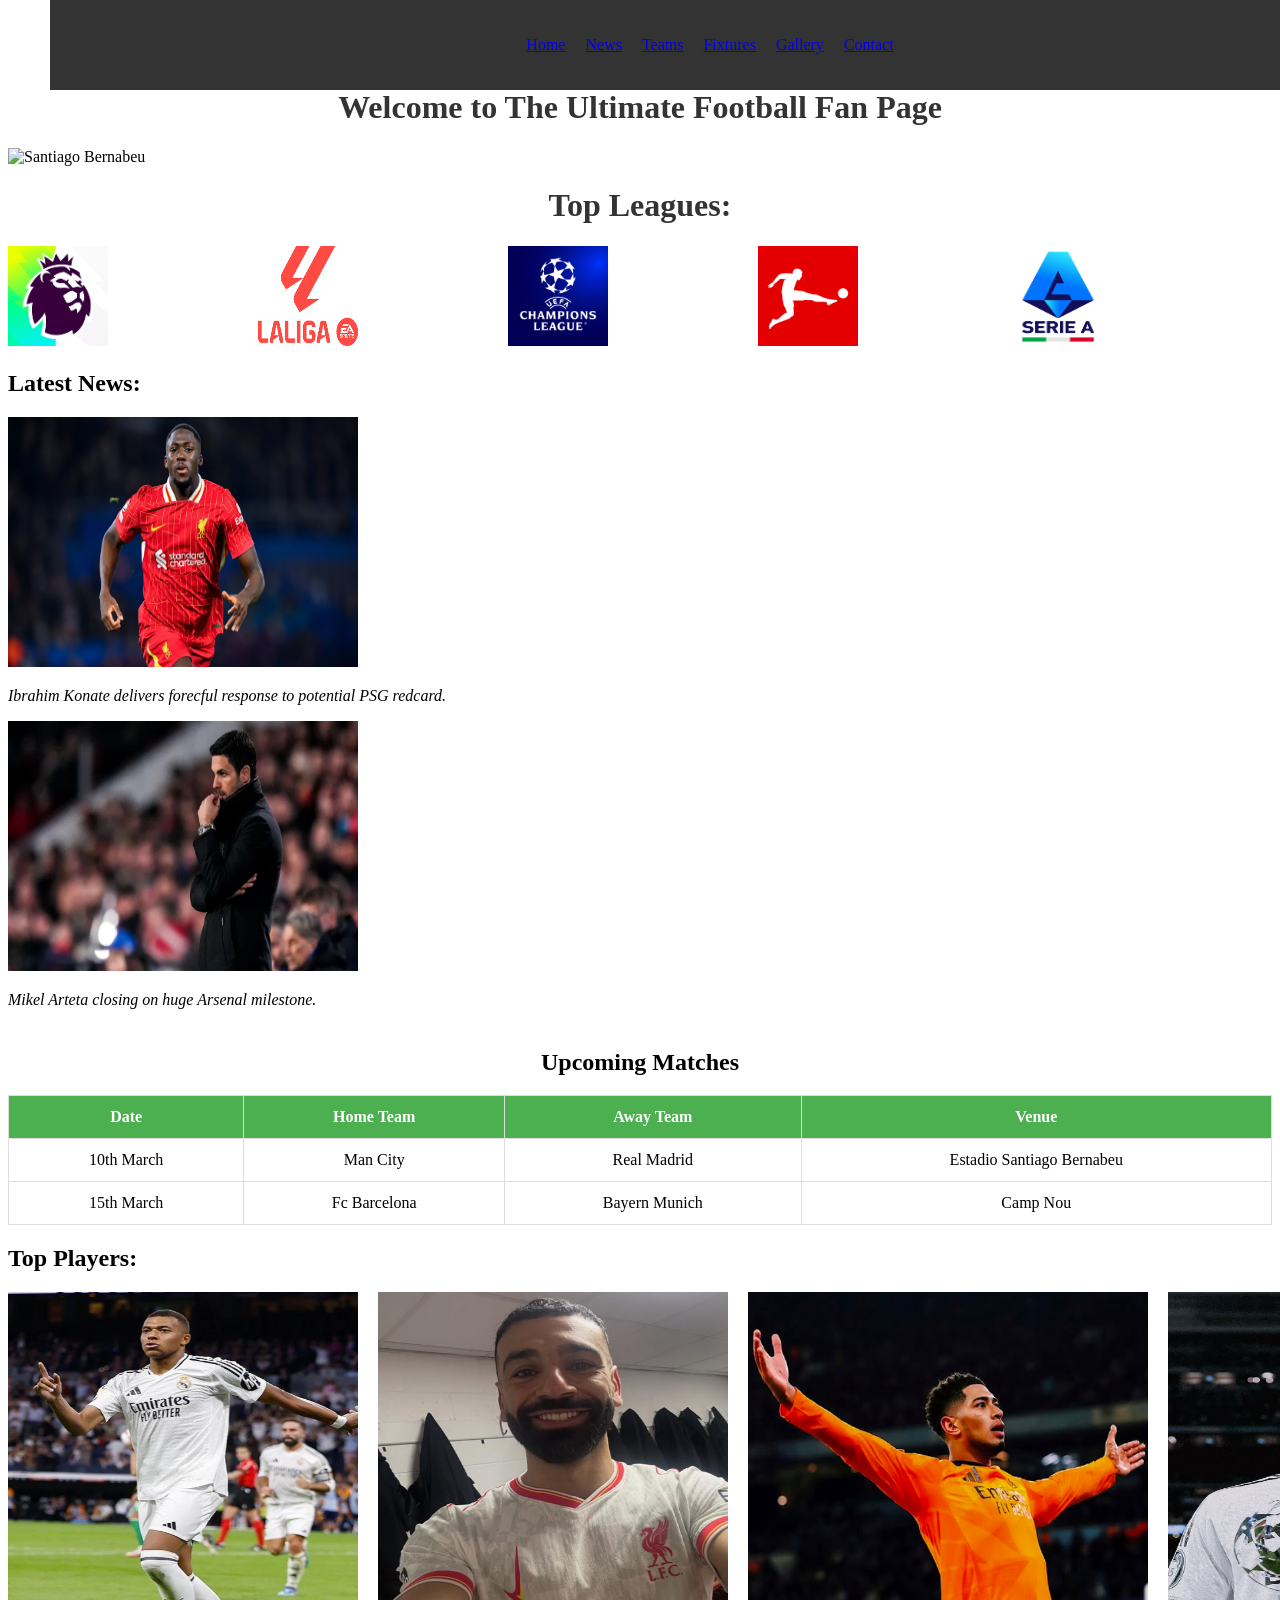
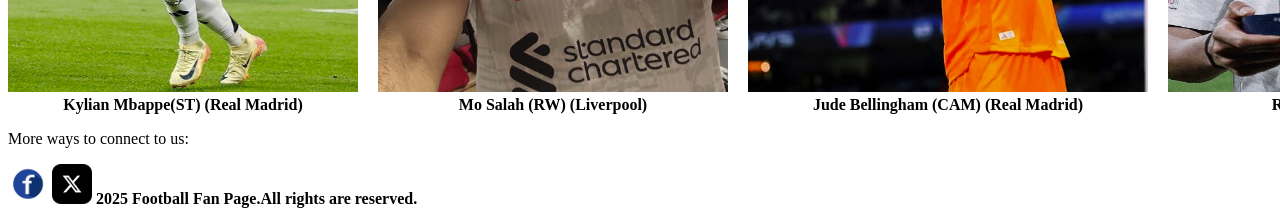
==== index.html @ 3d9d5262 "Image and styles added" ====
<!DOCTYPE html>
<html lang="en">
<head>
    <meta charset="UTF-8">
    <meta name="viewport" content="width=device-width, initial-scale=1.0">
    <title>Football Fan-Page</title>
    <link rel = "stylesheet" href="style6.css">
</head>
<body>
    <h1>Welcome to The Ultimate Football Fan Page</h1>
    <header>
        <nav>
            <ul>
                <li><a href="#home">Home</a></li>
                <li><a href="#news">News</a></li>
                <li><a href="#teams">Teams</a></li>
                <li><a href="#fixtures">Fixtures</a></li>
                <li><a href="#gallery">Gallery</a></li>
                <li><a href="#contact">Contact</a></li>
            </ul>
        </nav>
    </header>
    <img src="image7.jpg" alt="Santiago Bernabeu" height="400" width="1300">
    <h1>Top Leagues:</h1>
    <div class="logo">
        <img src="image8.jpg" alt="" height="100" width="100">
        <img src="image9.png" alt="" height="100" width="100">
        <img src="image10.png" alt="" height="100" width="100">
        <img src="image11.png" alt="" height="100" width="100">
        <img src="image12.png" alt="" height="100" width="100">
    </div>
    <h2>Latest News:</h2>
    <img src="image13.webp" alt="" height="250" width="350">
    <p><i>Ibrahim Konate delivers forecful response to potential PSG redcard.</i></p>
    <img src="image14.webp" alt="" height="250" width="350">
    <p><i>Mikel Arteta closing on huge Arsenal milestone.</i></p>
    <div class="match-section">
        <h2>Upcoming Matches</h2>
        <table class="match-table">
            <tr>
                <th>Date</th> <th>Home Team</th> <th>Away Team </th> <th>Venue</th>
            </tr>
            <tr>
                <td>10th March</td> <td>Man City</td> <td>Real Madrid</td> <td>Estadio Santiago Bernabeu</td>
            </tr>
            <tr>
                <td>15th March</td> <td>Fc Barcelona</td> <td>Bayern Munich</td> <td>Camp Nou</td>
            </tr>
        </table>
    </div>
    <h2>Top Players:</h2>
    <div class="topplayers">
        <div class="player-card">
        <img src="Kylian.png" alt="" height="400" width="350">
        <b>Kylian Mbappe(ST)</b>
        <b>(Real Madrid)</b>
    </div>
    <div class="player-card">
        <img src="salah.png" alt="" height="400" width="350">
        <b>Mo Salah (RW)</b>
        <b>(Liverpool)</b>
    </div>
    <div class="player-card">
        <img src="jude.png" alt="" height="400" width="400">
        <b>Jude Bellingham (CAM)</b>
        <b>(Real Madrid)</b>
    </div>
    <div class="player-card">
        <img src="Rodrygo.png" alt="" height="400" width="400">
        <b>Rodrygo (RW)</b>
        <b>Real Madrid</b>
    </div>
    </div>
    <footer>
        <div class="socialmedia">
            <p>More ways to connect to us:</p>
            <img src="image15.jpg" alt="" height="40" width="40">
            <img src="image16.png" alt="" height="40" width="40">
            <b>2025 Football Fan Page.All rights are reserved.</b>
        </div>
    </footer>
</body>
</html>
---- style6.css ----
nav{
    position: fixed;
    width:100%;
    background-color:#333;
    padding:20px 0;
    top:0;
    left:0;
    z-index: 1000;
    width:100%;
    left:50px;
}
body{
    padding-top: 60px;
}
nav ul{
    display:flex;
    gap:20px;
    justify-content: center;
    list-style: none;
}
nav ul li a:hover{
    background-color: #555;
    border-radius: 5px;
    transition: background-color 0.3s ease-in-out;
}

h1{
    color:#333;
    justify-content: center;
    text-align: center;
}
.logo img {
    margin-right: 146px;
}
.logo img:hover{
    cursor:pointer;
    background-color: blueviolet;
    border-radius: 5px;
    transform: scale(1.1);
    transition: transform 0.3s ease-in-out;
}
.match-section{
    text-align: center;
    margin-top:40px;
}
.match-table{
    width:100%;
    border-collapse: collapse;
}
.match-table th,.match-table td{
    padding:12px;
    border:1px solid #ddd;
}
.match-table th{
    background-color: #4CAF50;
    color: white;
}
.match-table tr:hover{
    background-color: #d1e7dd;
    transition: 0.3s;
}
.topplayers{
    display: flex;
    gap:20px;
    margin-top: 20px;
}
.player-card{
    text-align: center;
}
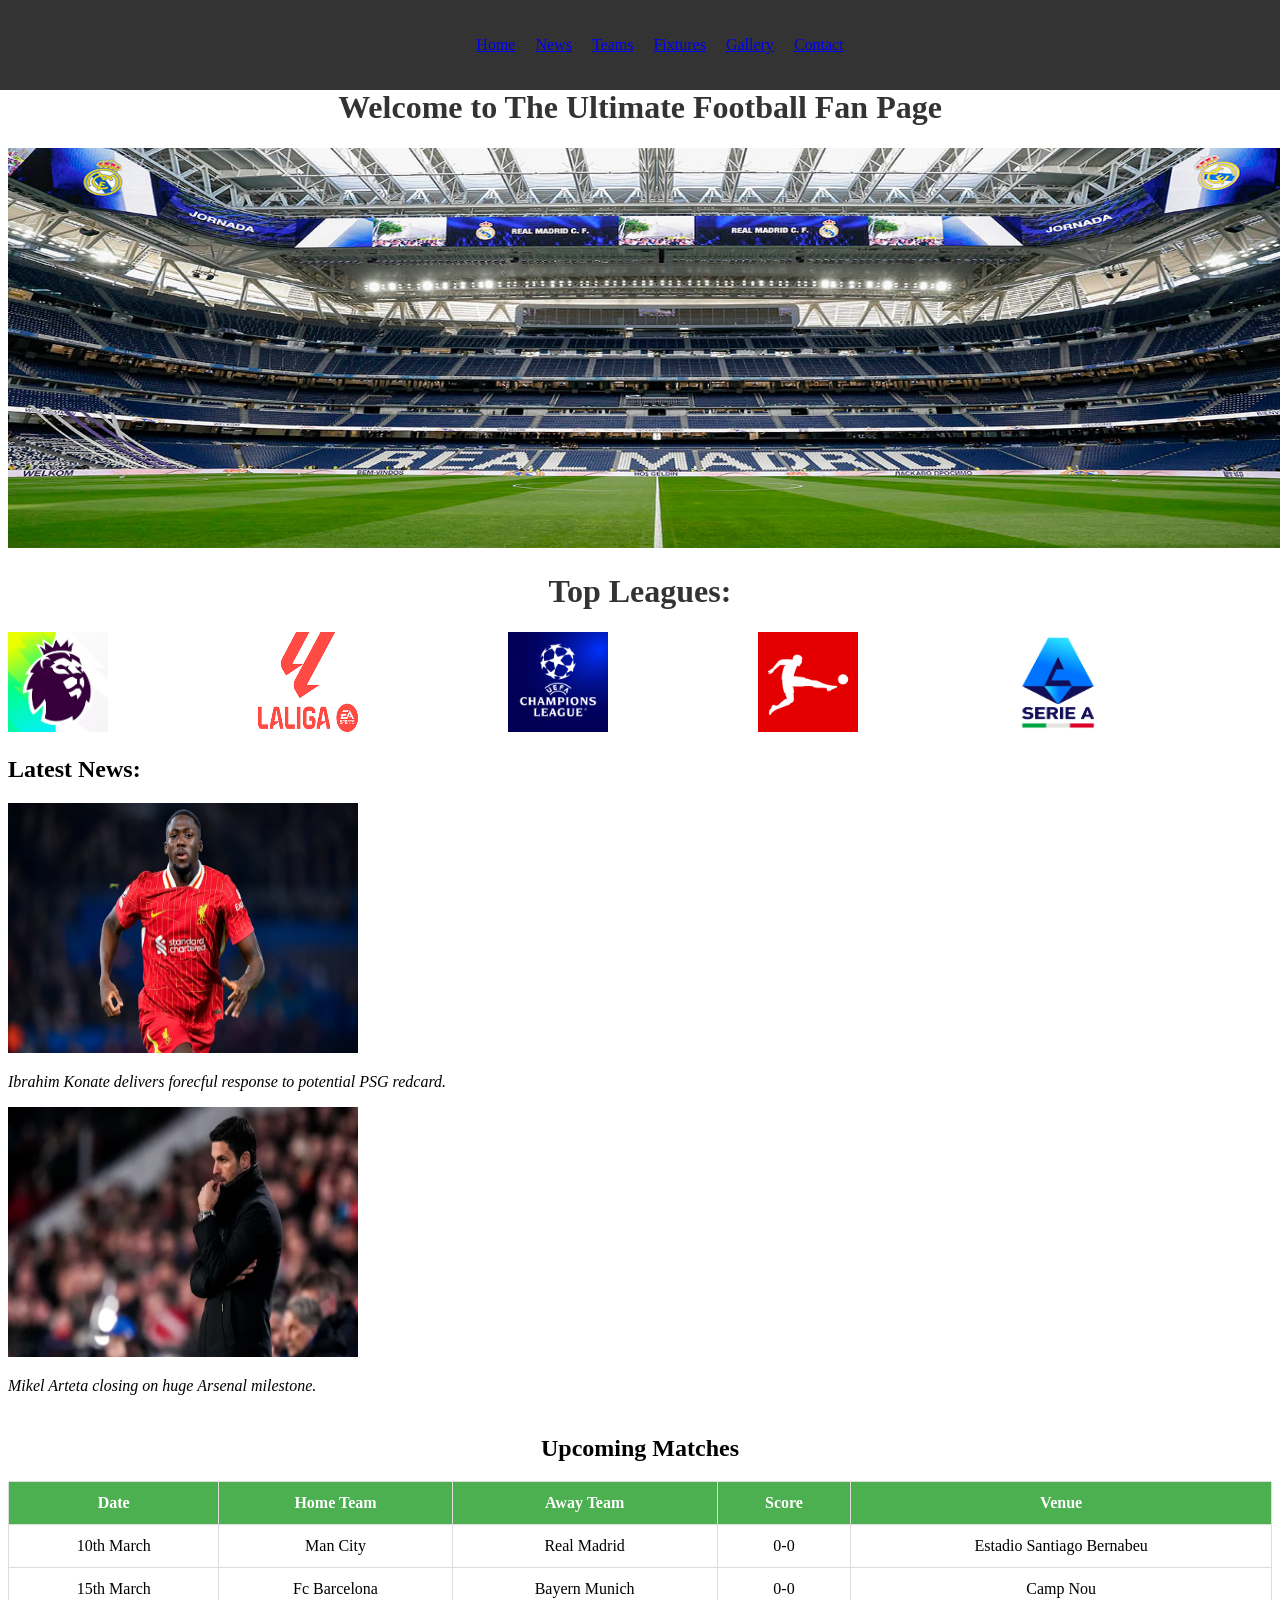
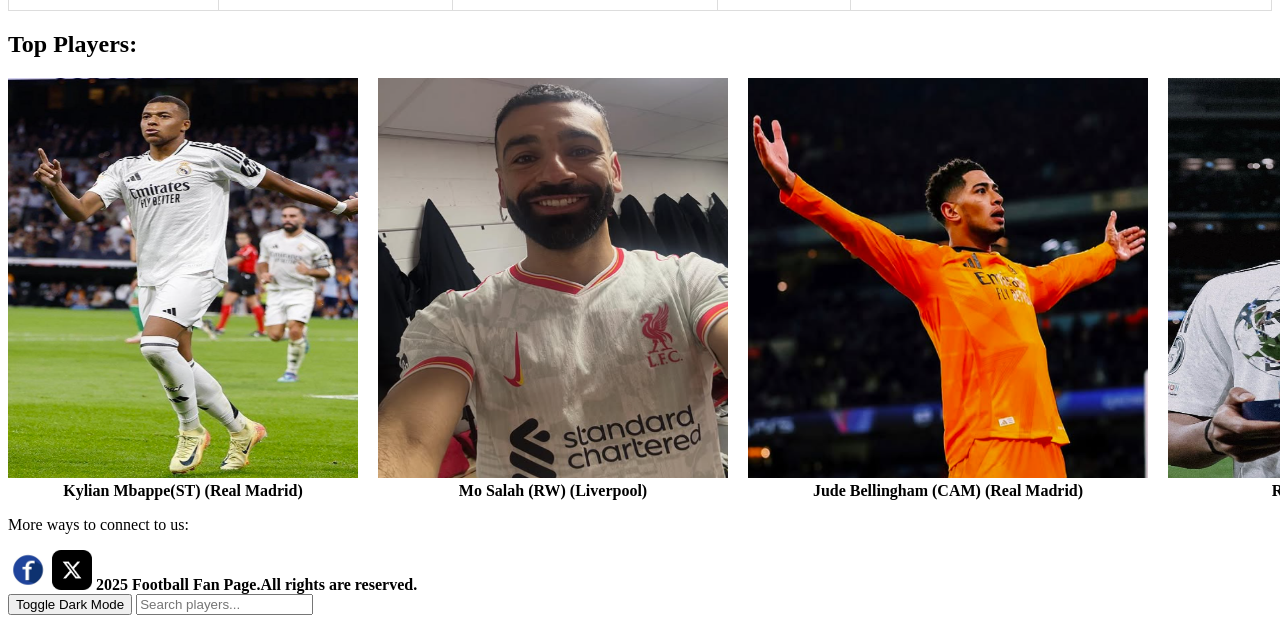
==== commit f3dba76c: "Moved updated files to the root" ====
--- a/index.html
+++ b/index.html
@@ -38,13 +38,13 @@
         <h2>Upcoming Matches</h2>
         <table class="match-table">
             <tr>
-                <th>Date</th> <th>Home Team</th> <th>Away Team </th> <th>Venue</th>
+                <th>Date</th> <th>Home Team</th> <th>Away Team </th> <th>Score</th><th>Venue</th>
             </tr>
             <tr>
-                <td>10th March</td> <td>Man City</td> <td>Real Madrid</td> <td>Estadio Santiago Bernabeu</td>
+                <td>10th March</td> <td>Man City</td> <td>Real Madrid</td> <td>0-0</td> <td>Estadio Santiago Bernabeu</td>
             </tr>
             <tr>
-                <td>15th March</td> <td>Fc Barcelona</td> <td>Bayern Munich</td> <td>Camp Nou</td>
+                <td>15th March</td> <td>Fc Barcelona</td> <td>Bayern Munich</td><td>0-0</td><td>Camp Nou</td>
             </tr>
         </table>
     </div>
@@ -79,5 +79,14 @@
             <b>2025 Football Fan Page.All rights are reserved.</b>
         </div>
     </footer>
+    <!-- Dark Mode Button -->
+<button id="darkModeToggle">Toggle Dark Mode</button>
+
+<!-- Search Bar -->
+<input type="text" id="search" placeholder="Search players...">
+
+<!-- News Section -->
+<div class="latest-news"></div>
+<script src="script.js"></script>
 </body>
 </html>
--- a/style6.css
+++ b/style6.css
@@ -7,7 +7,6 @@
     left:0;
     z-index: 1000;
     width:100%;
-    left:50px;
 }
 body{
     padding-top: 60px;
@@ -67,3 +66,7 @@
 .player-card{
     text-align: center;
 }
+.dark-mode {
+    background-color: black;
+    color: white;
+}
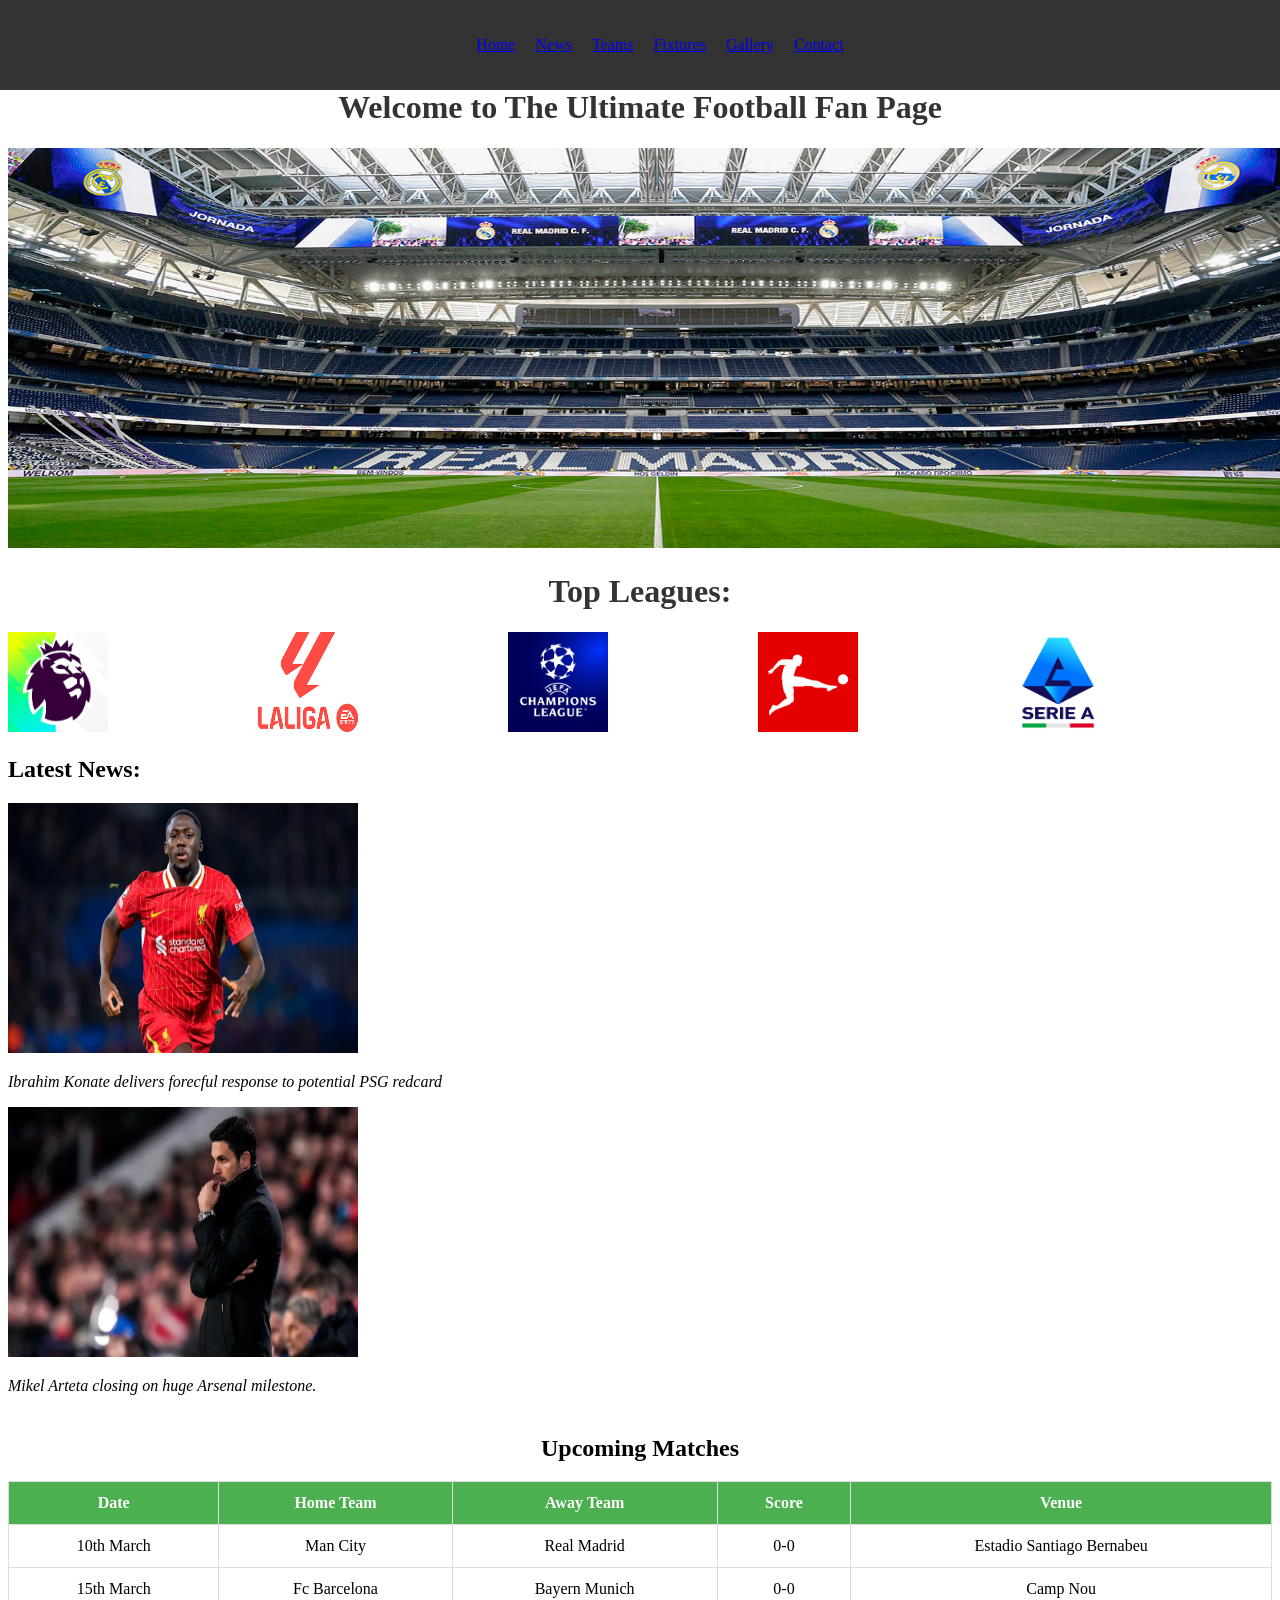
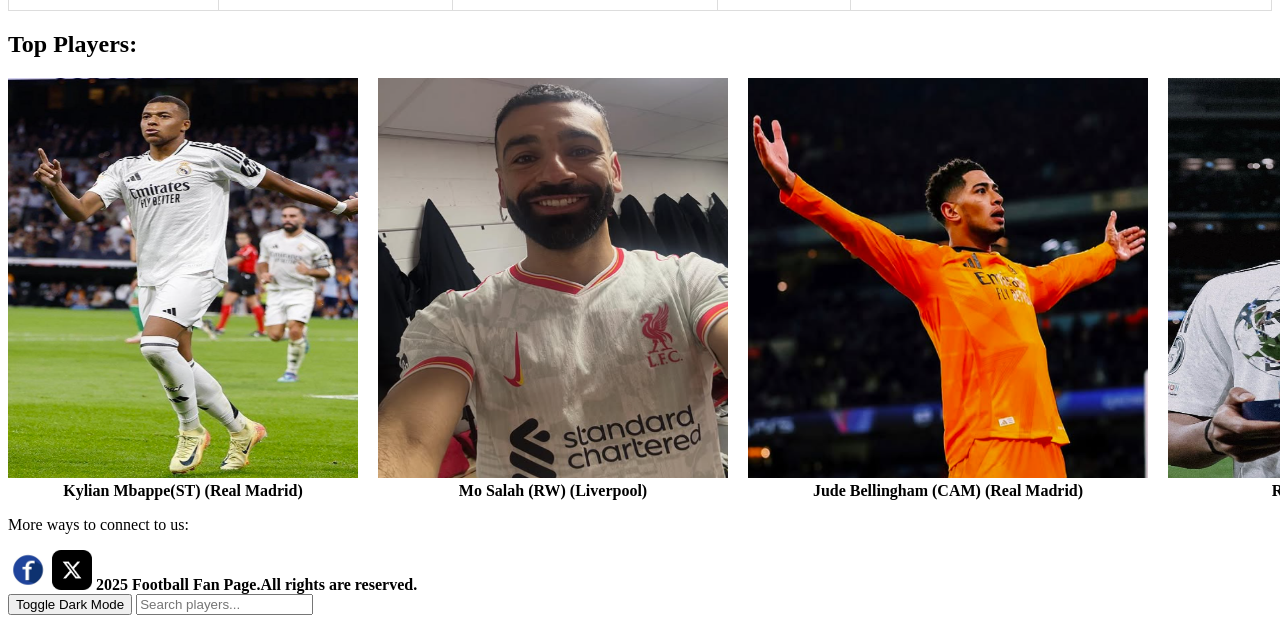
==== commit 537d5801: "Update index.html" ====
--- a/index.html
+++ b/index.html
@@ -31,7 +31,7 @@
     </div>
     <h2>Latest News:</h2>
     <img src="image13.webp" alt="" height="250" width="350">
-    <p><i>Ibrahim Konate delivers forecful response to potential PSG redcard.</i></p>
+    <p><i>Ibrahim Konate delivers forecful response to potential PSG redcard</i></p>
     <img src="image14.webp" alt="" height="250" width="350">
     <p><i>Mikel Arteta closing on huge Arsenal milestone.</i></p>
     <div class="match-section">
@@ -89,4 +89,4 @@
 <div class="latest-news"></div>
 <script src="script.js"></script>
 </body>
-</html>+</html>
